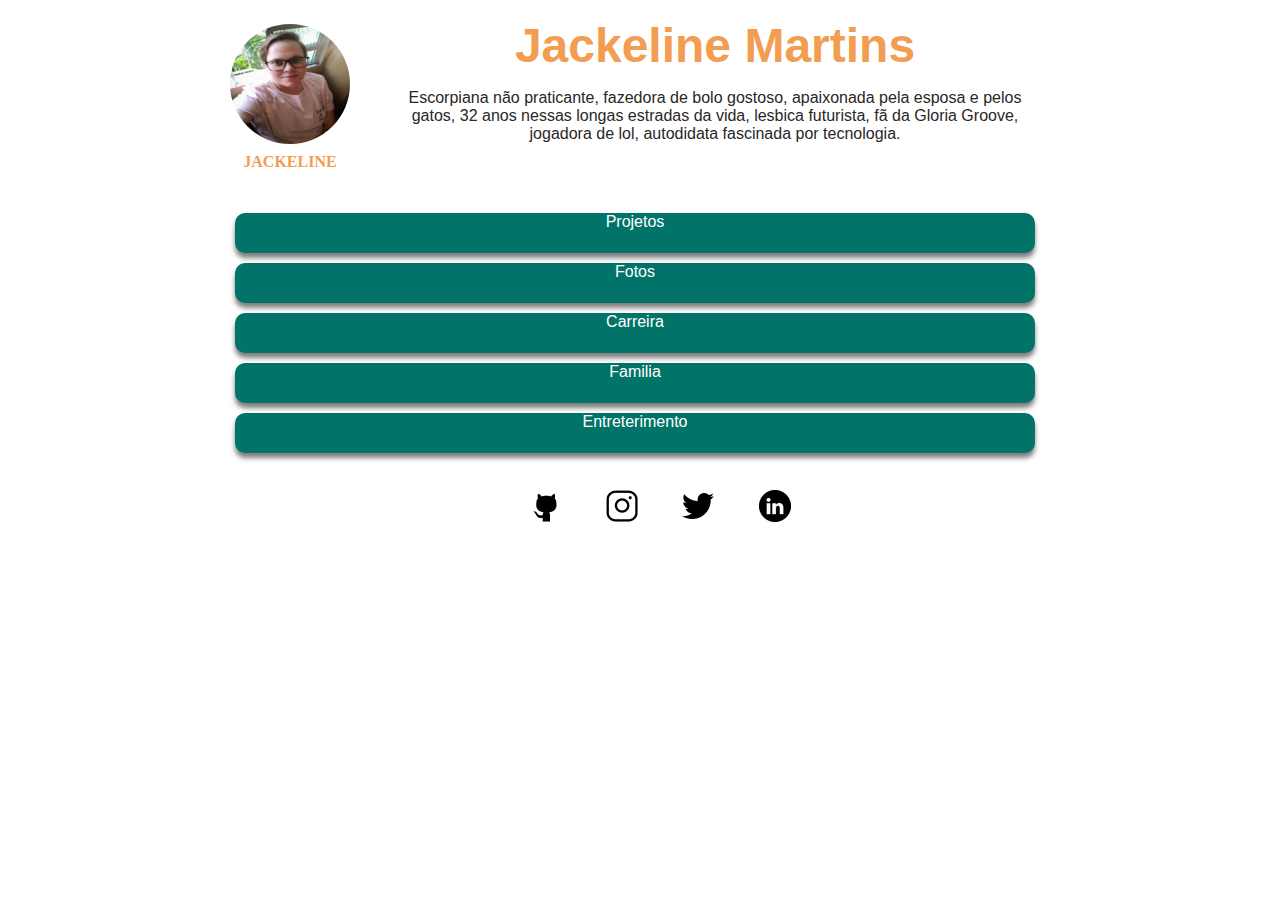
==== index.html @ e74193d1 "arquivos" ====
<!DOCTYPE html>
<html lang="pt-br">
<head>
    <meta charset="UTF-8">
    <meta http-equiv="X-UA-Compatible" content="IE=edge">
    <meta name="viewport" content="width=device-width, initial-scale=1.0">
    <link rel="stylesheet" href="css/style.css">
    <link rel="shortcut icon" href="img/favicon.ico" type="image/x-icon">
    <title>Eu mesma, Jackeline Melo</title>
</head>
<body>
    <main>
        <header>
            <figure>
                <img id="foto" src="img/jacke150.jpg" alt="jackeline">
                <figcaption id="legenda">JACKELINE</figcaption>
            </figure>
            <div id="eu">
                <h1>Jackeline Martins</h1>
                <p>Escorpiana não praticante, fazedora de bolo gostoso, apaixonada pela esposa e pelos gatos, 32 anos nessas longas estradas da vida, lesbica futurista, fã da Gloria Groove, jogadora de lol, autodidata fascinada por tecnologia.</p>
            </div>
        </header>

        <nav>
            <ul class="menu">
                <li><a href="#">Projetos</a></li>
                <li><a href="#">Fotos</a></li>
                <li><a href="#">Carreira</a></li>
                <li><a href="#">Familia</a></li>
                <li><a href="#">Entreterimento</a></li>
            </ul>
        </nav>

        <footer>
            <ul id="icones">
                <li id="github"><a href="https://github.com/xaacke" target="_blank"><img src="img/github-preto.ico" alt="logo github"></a></li>

                <li id="instagram"><a href="https://www.instagram.com/xaaackeline/" target="_blank"><img src="img/instagram_f_icon-icons.com_65485.ico" alt="logo instagram"></a></li>

                <li id="twitter"><a href="https://twitter.com/xaaackeline" target="_blank"><img src="img/twitter-3_icon-icons.com_50735.ico" alt=""></a></li>

                <li id="linledin"><a href="https://www.linkedin.com/in/jackeline-martins-689025224/" target="_blank"><img src="img/linkedin_black_logo_icon_147114.ico" alt=""></a></li>
            </ul>
        </footer>

    </main>

</body>
</html>
---- css/style.css ----
:root {
    --verde-escuro: #025959;
    --verde-agua: #027368;
    --beje: #BFAC95;
    --amarelo: #F29D52;
    --cinza: #BFB6AE;
  }
  *{
    text-decoration: none;
  }

  @font-face {
    font-family: 'limo';
    src: url('Champagne & Limousines') format('truetype');
  }

  body{
    background: white;
    font-family: "Trebuchet MS", helvetica, sans-serif;
  }

  main{
    width: 900px;
    margin: 0 auto;
    max-width: 900px;
    min-width: 450px;
  }

  header{
    display: flex;
    padding: 0;
    width: 900px;
  }
  
  h1{
    color: var(--amarelo);
    font-family: 'limo', Arial, Helvetica, sans-serif;
    font-size: 3em;
    margin: 0px;
    padding-top: 10px;
  }

  #eu {
    text-align: center;
    width: 650px;
  }

  p{
    color: rgb(41, 39, 39);
  }

  #foto{
    height: 120px;
    width: 120px;
    border-radius: 50%;
  }

  #legenda{
    text-align: center;
    padding: 5px;
    font-family: 'limo';
    font-weight: bold;
    color: var(--amarelo);
  }


  nav{
    text-decoration: none;
    padding: 5px;
    text-align: center;
  }

  nav > ul > li{
    width: 800px;
    height: 40px;
    background: var(--verde-agua);
    color: var(--amarelo);
    display: block;
    margin: 10px 0;
    text-align: center;
    border-radius: 10px;
    box-shadow: 0 5px 5px rgba(0, 0, 0, 0.507);
  }
  a {
    color: white;
  }


  .menu a:hover {
    width: 800px;
    height: 40px;
    display: block;
    background: var(--verde-escuro);
    color: white;
    cursor: pointer;
    box-shadow: 0 5px 5px rgba(0, 0, 0, 0.507);
    border-radius: 10px;
  }

  footer{
    text-align: center;
  }

  footer > ul > li{ 
      display: inline;
      padding: 0 20px;
  }

  ul #github a:hover,
  ul #instagram a:hover,
  ul #twitter a:hover,
  ul #linledin a:hover{
    background: #BFAC95;
    color: var(--amarelo);
  }
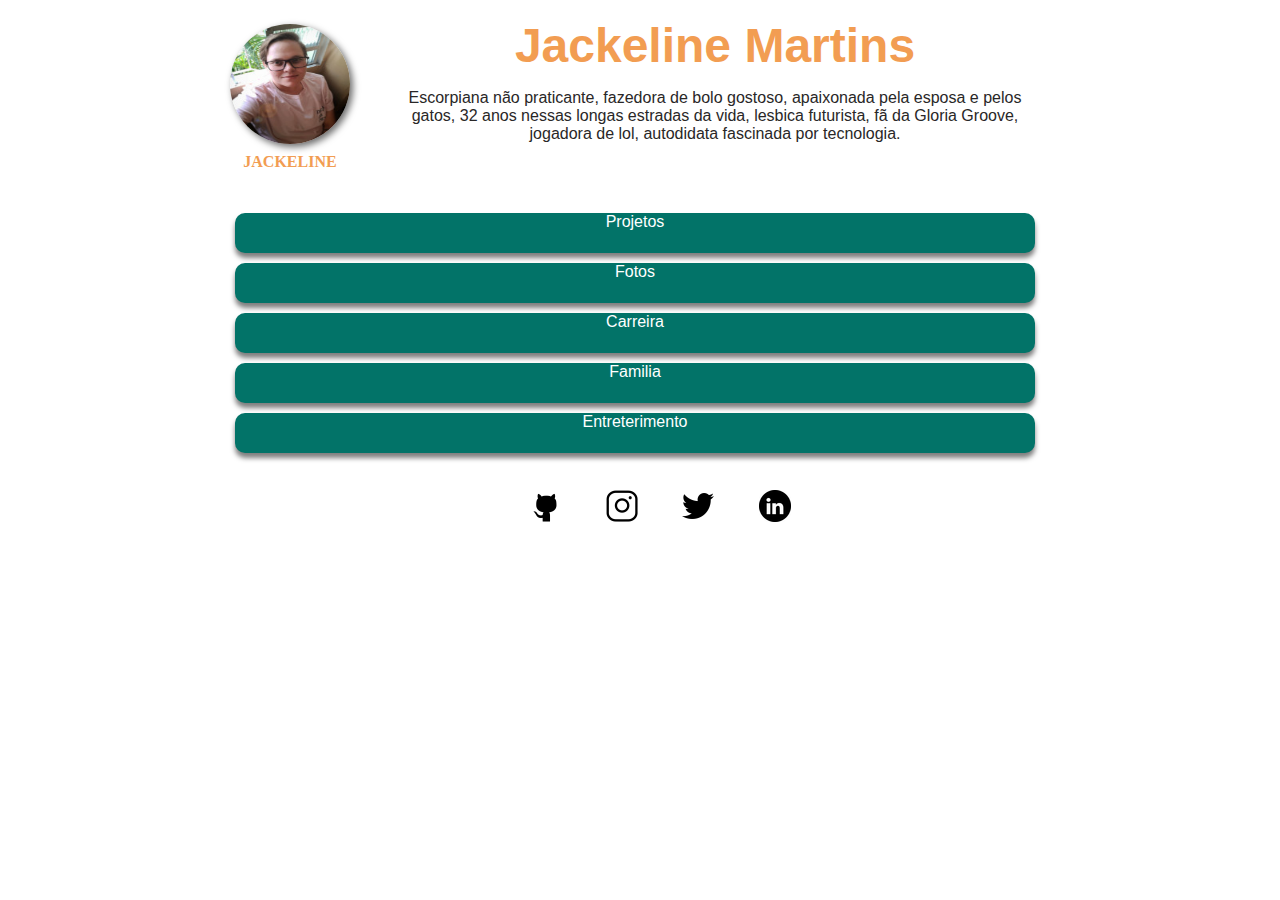
==== commit cc19d4bb: "alterações em css" ====
--- a/index.html
+++ b/index.html
@@ -23,11 +23,11 @@
 
         <nav>
             <ul class="menu">
-                <li><a href="#">Projetos</a></li>
-                <li><a href="#">Fotos</a></li>
-                <li><a href="#">Carreira</a></li>
-                <li><a href="#">Familia</a></li>
-                <li><a href="#">Entreterimento</a></li>
+                <li><a href="projetos.html">Projetos</a></li>
+                <li><a href="fotos.html">Fotos</a></li>
+                <li><a href="carreira.html">Carreira</a></li>
+                <li><a href="familia.html">Familia</a></li>
+                <li><a href="entreterimento.html">Entreterimento</a></li>
             </ul>
         </nav>
 
--- a/css/style.css
+++ b/css/style.css
@@ -53,6 +53,7 @@
     height: 120px;
     width: 120px;
     border-radius: 50%;
+    box-shadow: 3px 3px 7px rgba(0, 0, 0, 0.582);
   }
 
   #legenda{
